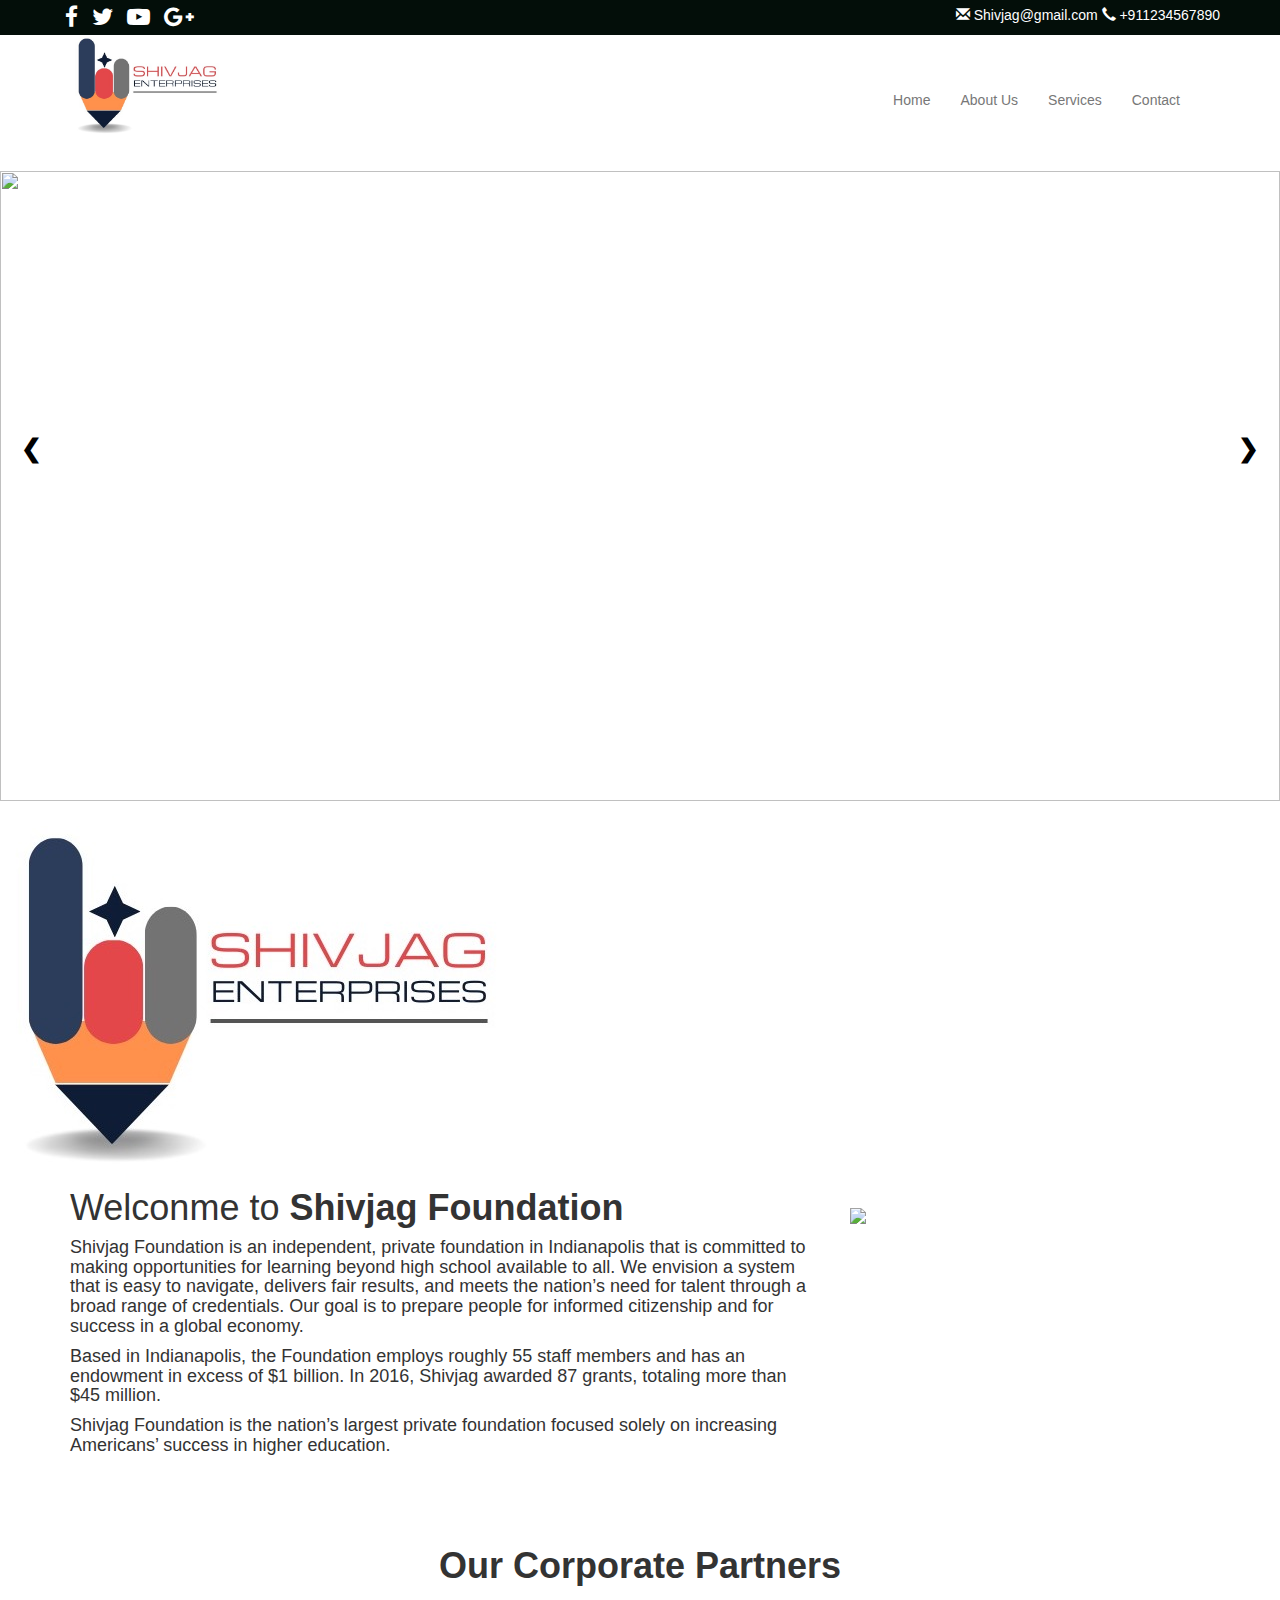
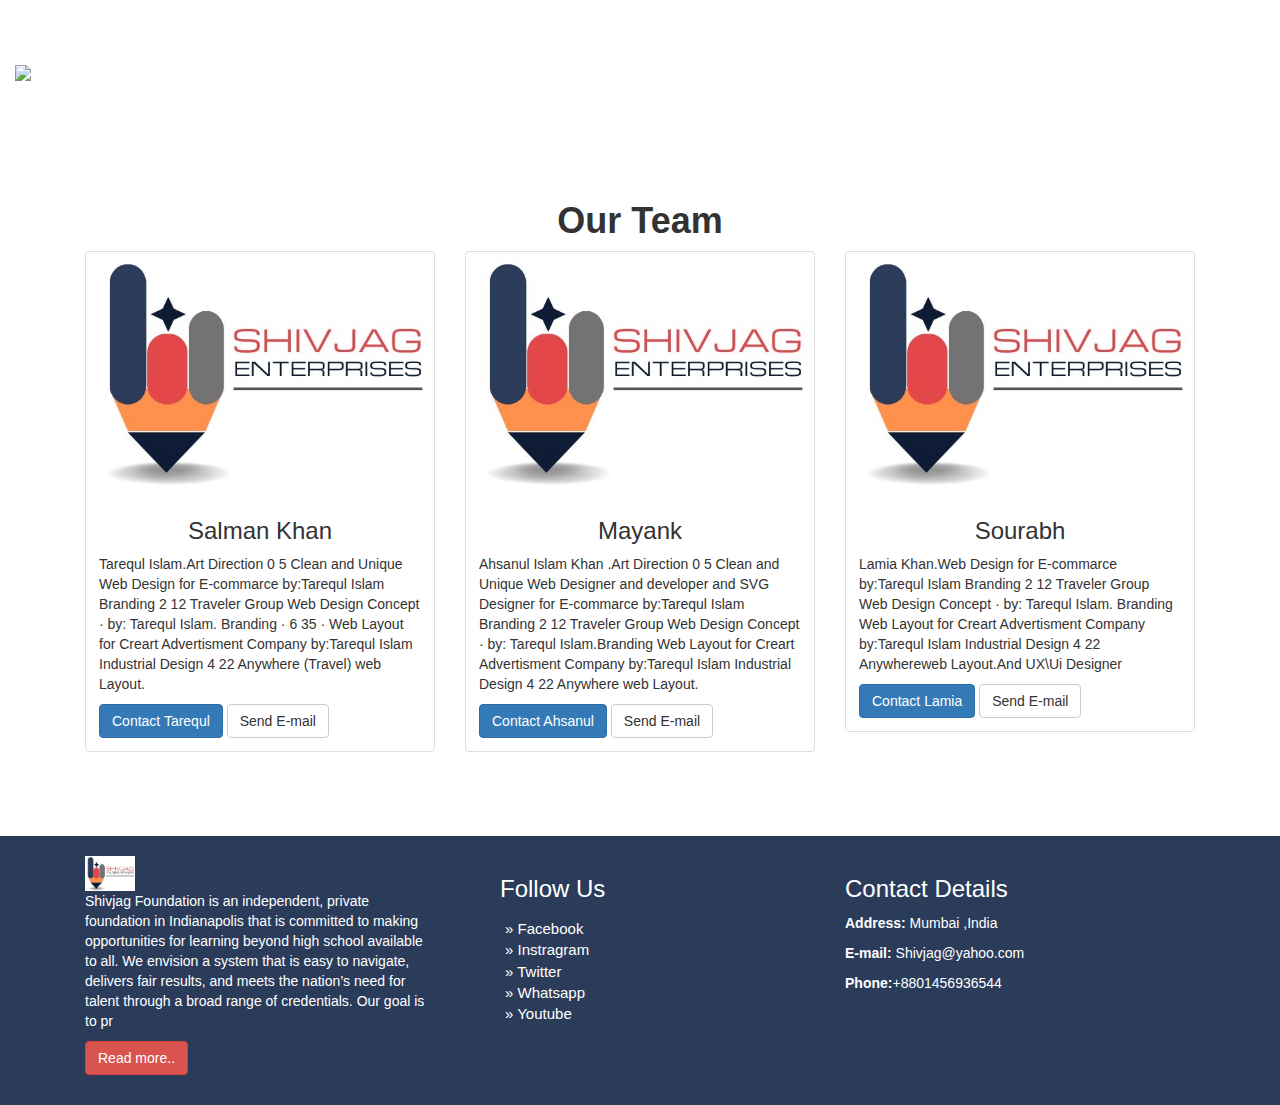
==== index.html @ 1f556911 "first commit" ====
<!DOCTYPE html>
<lang="en">

    <head>


        <title>Shivjag</title>
        <meta charset="utf-8">
        <meta name="viewport" content="width=device-width, initial-scale=1">
        <link rel="stylesheet" href="https://maxcdn.bootstrapcdn.com/bootstrap/3.3.7/css/bootstrap.min.css">
        <script src="https://ajax.googleapis.com/ajax/libs/jquery/3.3.1/jquery.min.js"></script>
        <script src="https://maxcdn.bootstrapcdn.com/bootstrap/3.3.7/js/bootstrap.min.js"></script>

        <link rel="stylesheet" type="text/css"
            href="https://cdnjs.cloudflare.com/ajax/libs/font-awesome/4.6.3/css/font-awesome.min.css">

        <link rel="stylesheet" href="/index.css">
        <!-- Black Header-->
        <div class="container-fluid top_bar">
            <div class="container">
                <div class="row">

                    <div class="col-sm-3 social-icons">
                        <a href="#" class="social-icons"> <i class="fa fa-facebook"
                                style="font-size: 23px; color: #fff;"></i></a>
                        <a href="#" class="social-icons"> <i class="fa fa-twitter"
                                style="font-size: 23px; color: #fff;"></i></a>
                        <a href="#" class="social-icons"> <i class="fa fa-youtube-play"
                                style="font-size: 23px; color: #fff;"></i></a>
                        <a href="#" class="social-icons"> <i class="fa fa-google-plus"
                                style="font-size: 23px; color: #fff;"></i></a>
                    </div>



                    <div class="col-sm-9 text-right contact_info">
                        <span class="glyphicon glyphicon-envelope"></span> Shivjag@gmail.com
                        <span class="glyphicon glyphicon-earphone"></span> +911234567890


                    </div>

                </div>
            </div>
        </div>
        <!-- END Of Black Header-->

        <!-- Logo and Navigation Bar -->


        <div class="container">
            <div class="row">
                <div class="col-sm-5">
                    <a href="/">
                        <img width="150" height="100" src="/logo.jpeg" style="cursor:pointer;">

                    </a>

                </div>
                <div class="col-sm-7 mymenu">

                    <nav class="navbar navbar-default">

                        <div class="navbar-header">
                            <button type="button" class="navbar-toggle" data-toggle="collapse" data-target="#mynavbar">
                                <span class="icon-bar"></span>
                                <span class="icon-bar"></span>
                                <span class="icon-bar"></span>


                            </button>
                        </div>

                        <div class="colapse navbar-collapse" id="mynavbar">
                            <!--Collapse -->

                            <ul class="nav navbar-nav pull-right">
                                <li> <a href="/">Home</a></li>
                                <li> <a href="/about.html">About Us</a></li>
                                <li> <a href="/services.html">Services</a></li>
                                <li> <a href="/contact.html">Contact</a></li>
                            </ul>
                        </div> <!-- End of Collapse-->
                    </nav>
                </div>
            </div>
        </div>

        <!--End of Logo and Navigation Bar  -->

        <div class="slide-container">
            <div class="slide">
                <img src="https://images.ctfassets.net/uha7v3hw004j/2MaFGadRc85uAlvMIzrAAG/b84c00ee4b002e33d108c28dc5695fbb/PrintVSDigital_cover.jpg?w=800&q=100"
                    alt="" />
            </div>
            <div class="slide">
                <img src="https://www.techtic.com/wp-content/uploads/2013/10/Digital-vs-Print-Media.jpg" alt="" />
            </div>

            <div class="slide">
                <img src="https://ft1144enterpriserefresh-live-6f40ccdb87-204609e.aldryn-media.io/filer_public_thumbnails/filer_public/16/5d/165d9fb8-2850-4300-8e23-f77a129a67a4/print_vs_digital_transformation.jpg__1200x630_q90_crop_subsampling-2_upscale.jpg"
                    alt="" />
            </div>
            <div class="slide">
                <img src="https://springmonster.com/wp-content/uploads/2021/05/image-10-1024x594.png" alt="" />
            </div>
            <div class=" slide">
                <img src="https://img.freepik.com/premium-vector/print-polygraphy-industry-concept-printing-house-production-process_341509-512.jpg"
                    alt="" />
            </div>
            <span class="arrow prev" onclick=show(-1)> &#10094 </span>
            <span class="arrow next" onclick=show(1)> &#10095 </span>
        </div>



        <!--Image Section -->
        <div class="container-fluid">
            <div class="row">
                <img src="/logo.jpeg" class="img-responsive">
            </div>
        </div> <!-- End Of Image Section-->







        <!-- Content Area-->

        <div class="container">
            <div class="row">
                <div class="col-sm-8">
                    <h1>Welconme to <b>Shivjag Foundation</b></h1>

                    <h4>
                        <p>Shivjag Foundation is an independent, private foundation in Indianapolis that is committed to
                            making opportunities for learning beyond high school available to all. We envision a system
                            that is easy to navigate, delivers fair results, and meets the nation’s need for talent
                            through a broad range of credentials. Our goal is to prepare people for informed citizenship
                            and for success in a global economy.</p>

                        <p>Based in Indianapolis, the Foundation employs roughly 55 staff members and has an endowment
                            in excess of $1 billion. In 2016, Shivjag awarded 87 grants, totaling more than $45 million.
                        </p>

                        <p> Shivjag Foundation is the nation’s largest private foundation focused solely on increasing
                            Americans’ success in higher education.</p>
                    </h4>
                </div>


                <div class="col-sm-4">
                    <img src="https://www.crownconnect.com/assets/straighttalk1-2.jpg" class="img-responsive conpic">
                </div>

            </div>
        </div>

        <!-- End OF Content Area-->









        <!-- Content area 2-->

        <div class="container-fluid">
            <h1 class="text"><b>Our Corporate Partners</b></h1>
            <img src="http://www.black-iz.com/photos/logo-inexterior.jpg" class="img-responsive conpic2">
        </div>

        <!-- END oF  Content area 2-->





        <!-- Our Team -->


        <div class="container" style="margin-top: 100px;">
            <h1 class="text-center"><b>Our Team</b></h1>


            <div class="col-sm-4">
                <div class="thumbnail">
                    <img src="/logo.jpeg" class="img-responsive">
                    <div class="caption">
                        <h3 class="text-center">Salman Khan</h3>
                        <p>Tarequl Islam.Art Direction 0 5 Clean and Unique Web Design for E-commarce by:Tarequl Islam
                            Branding 2 12 Traveler Group Web Design Concept · by: Tarequl Islam. Branding · 6 35 · Web
                            Layout for Creart Advertisment Company by:Tarequl Islam Industrial Design 4 22 Anywhere
                            (Travel) web Layout.</p>
                        <a href="#" class="btn btn-primary">Contact Tarequl</a> <a href="#" class="btn btn-default">Send
                            E-mail</a>
                    </div>

                </div>
            </div>




            <div class="col-sm-4">
                <div class="thumbnail">
                    <img src="/logo.jpeg" class="img-responsive">
                    <div class="caption">
                        <h3 class="text-center">Mayank</h3>
                        <p>Ahsanul Islam Khan .Art Direction 0 5 Clean and Unique Web Designer and developer and SVG
                            Designer for E-commarce by:Tarequl Islam Branding 2 12 Traveler Group Web Design Concept ·
                            by: Tarequl Islam.Branding Web Layout for Creart Advertisment Company by:Tarequl Islam
                            Industrial Design 4 22 Anywhere web Layout.</p>
                        <a href="#" class="btn btn-primary">Contact Ahsanul </a> <a href="#"
                            class="btn btn-default">Send E-mail</a>
                    </div>

                </div>
            </div>



            <div class="col-sm-4">
                <div class="thumbnail">
                    <img src="/logo.jpeg" class="img-responsive">
                    <div class="caption">
                        <h3 class="text-center">Sourabh</h3>
                        <p>Lamia Khan.Web Design for E-commarce by:Tarequl Islam Branding 2 12 Traveler Group Web Design
                            Concept · by: Tarequl Islam. Branding Web Layout for Creart Advertisment Company by:Tarequl
                            Islam Industrial Design 4 22 Anywhereweb Layout.And UX\Ui Designer</p>
                        <a href="#" class="btn btn-primary">Contact Lamia </a> <a href="#" class="btn btn-default">Send
                            E-mail</a>
                    </div>

                </div>
            </div>








        </div>


        <!--  END OF Our Team -->









        <!--Footer-->



        <div class="container-fluid footer" style="margin-top: 5%">

            <div class="container">
                <div class="col-sm-4">
                    <img width="50" src="/logo.jpeg" class="img-responsive">
                    <p>Shivjag Foundation is an independent, private foundation in Indianapolis that is committed to
                        making opportunities for learning beyond high school available to all. We envision a system that
                        is easy to navigate, delivers fair results, and meets the nation’s need for talent through a
                        broad range of credentials. Our goal is to pr</p>

                    <p><a href="#" class="btn btn-danger">Read more..</a></p>
                </div>

                <div class="col-sm-4">

                    <h3 style="margin-left: 10%;">Follow Us </h3>
                    <ul>

                        <li><a href="">&raquo; Facebook </a></li>

                        <li><a href="">&raquo; Instragram </a></li>

                        <li><a href="">&raquo; Twitter</a></li>

                        <li><a href="">&raquo; Whatsapp</a></li>

                        <li><a href="">&raquo; Youtube</a></li>
                    </ul>
                </div>

                <div class="col-sm-4">
                    <h3>Contact Details</h3>
                    <p><strong>Address:</strong> Mumbai ,India</p>

                    <p><strong>E-mail:</strong> Shivjag@yahoo.com</p>

                    <p><strong>Phone:</strong>+8801456936544</p>

                </div>

            </div>

        </div>




        <!-- END OF Footer-->


        </body>
        <script>
            let flag = 0;
            slideshow(flag);
            //initially for 0 index image

            function show(x) {
                flag += x;
                slideshow(flag);
            }

            function slideshow(num) {
                let slides = document.getElementsByClassName("slide");
                // console.log(slides);
                //sabko hide kiya
                for (let i of slides) {
                    i.style.display = "none";
                }

                //pluswale me num =4 jabki slides 0,1,2,3
                if (num == slides.length) {
                    flag = 0;
                    num = 0;
                }
                if (num < 0) {
                    num = slides.length - 1;
                    flag = slides.length - 1;
                }
                slides[num].style.display = "block";
            }

            setInterval(() => {
                show(1);
            }, 3000);
        </script>

        </html>
---- index.css ----
.top_bar {
	background: #030e09;
}
.social-icons {
	padding: 5px;
}
.contact_info {
	color: #fff;
	padding: 5px;
}

.mymenu {
	margin-top: 40px;
}

.mymenu .navbar-default {
	background: none;
	border: none;
}

.mymenu .navbar-nav li a:hover {
	background: #2b3c5b;
	color: #fff;
}
.conpic {
	margin-top: 40px;
}
.conpic2 {
	margin-top: 80px;
}

.text {
	text-align: center;
	margin-top: 80px;
	box-sizing: border-box;
}

.footer {
	background: #2b3c5b;
	padding: 20px 0;
}

.footer {
	color: #fff;
}

.footer p {
	color: #fff;
}

.footer ul {
	list-style: none;
	padding-top: 5px;
}

.footer ul li a {
	color: #fff;
	font-size: 15px;
}
@media (max-width: 1200px) {
	.mymenu .pull-right {
		float: none !important;
	}
}

.slide-container {
	margin-top: 2%;
	margin-bottom: 2%;
	position: relative;
	width: 100%;
}

.slide img {
	width: 100%;
}
.arrow {
	cursor: pointer;
	position: absolute;
	top: 40%;
	color: black;
	background-color: rgba(255, 255, 255, 0.505);
	padding: 8px 20px;
	border-radius: 50%;
	font-size: 25px;
	font-weight: bold;
}

.next {
	right: 1px;
}
.prev {
	left: 1px;
}

.slide {
	display: none;
}

.slide > img {
	width: 100vw;
	height: 70vh;
}
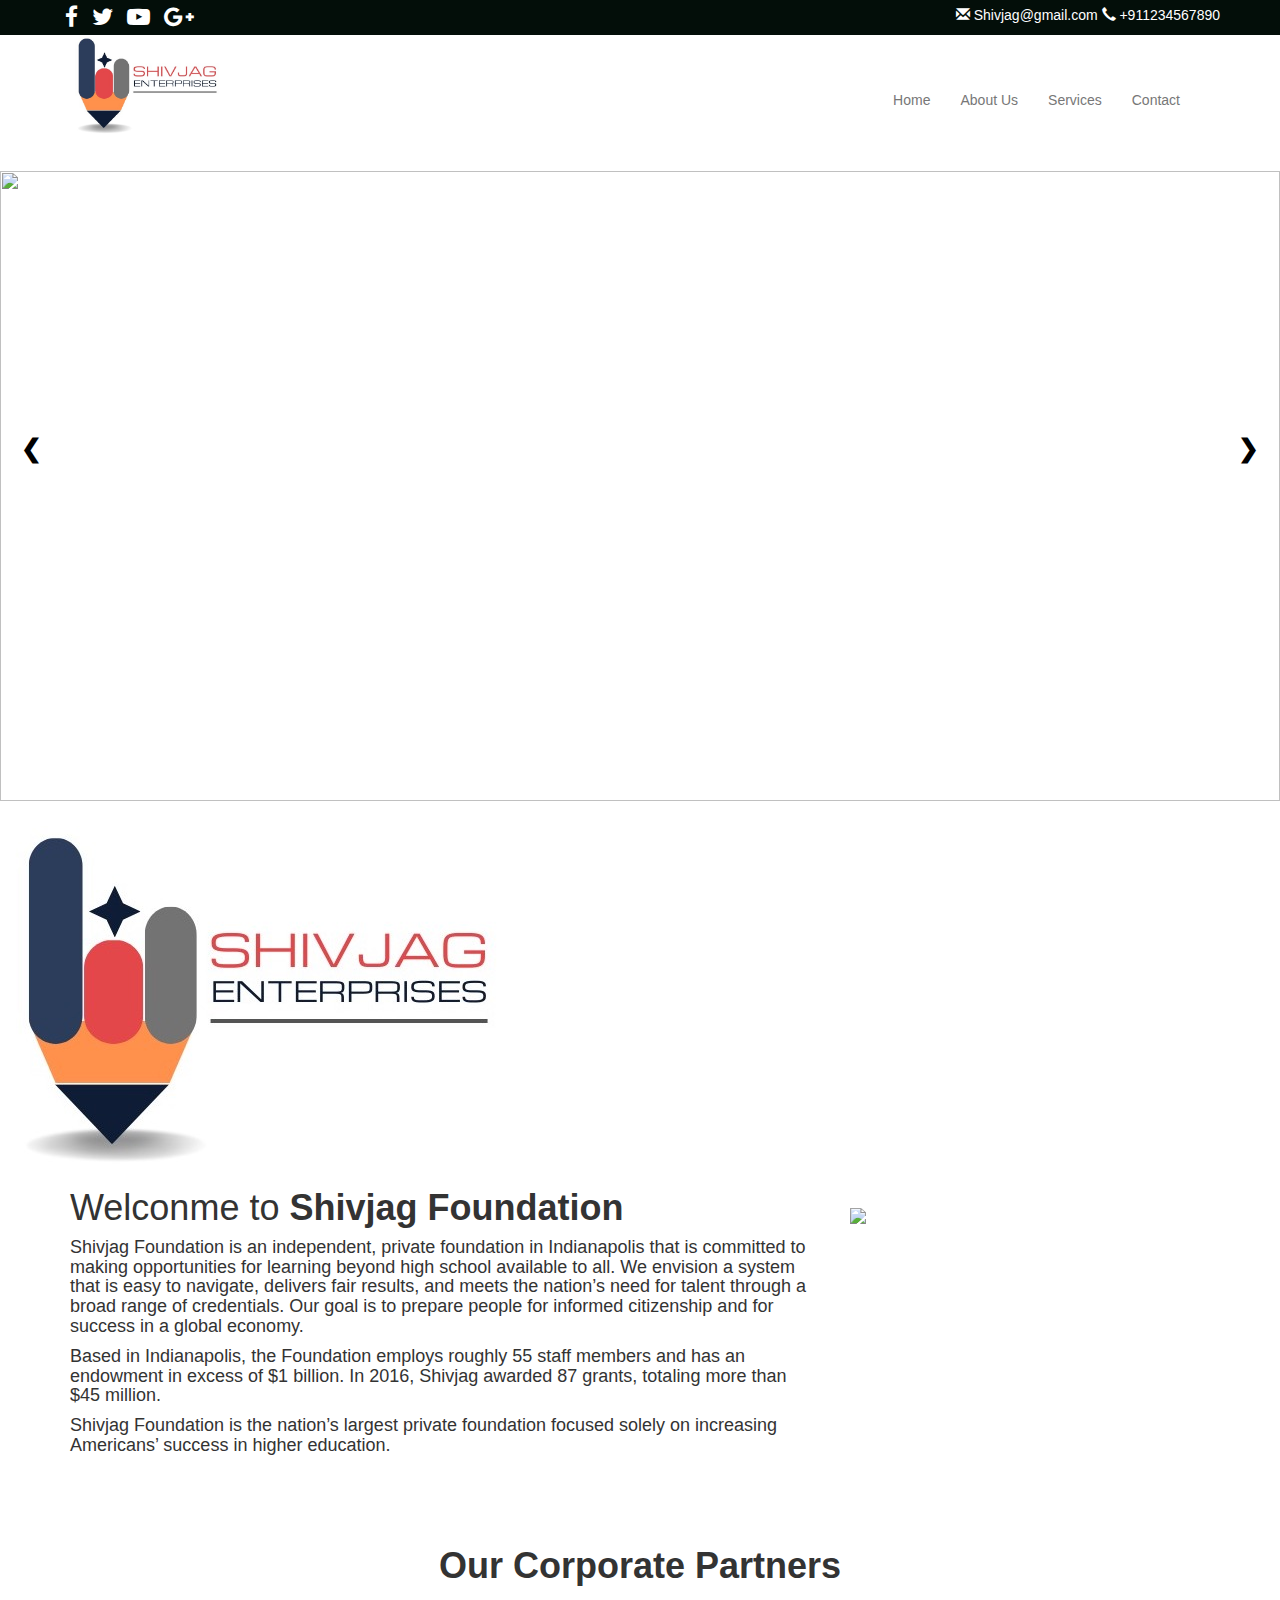
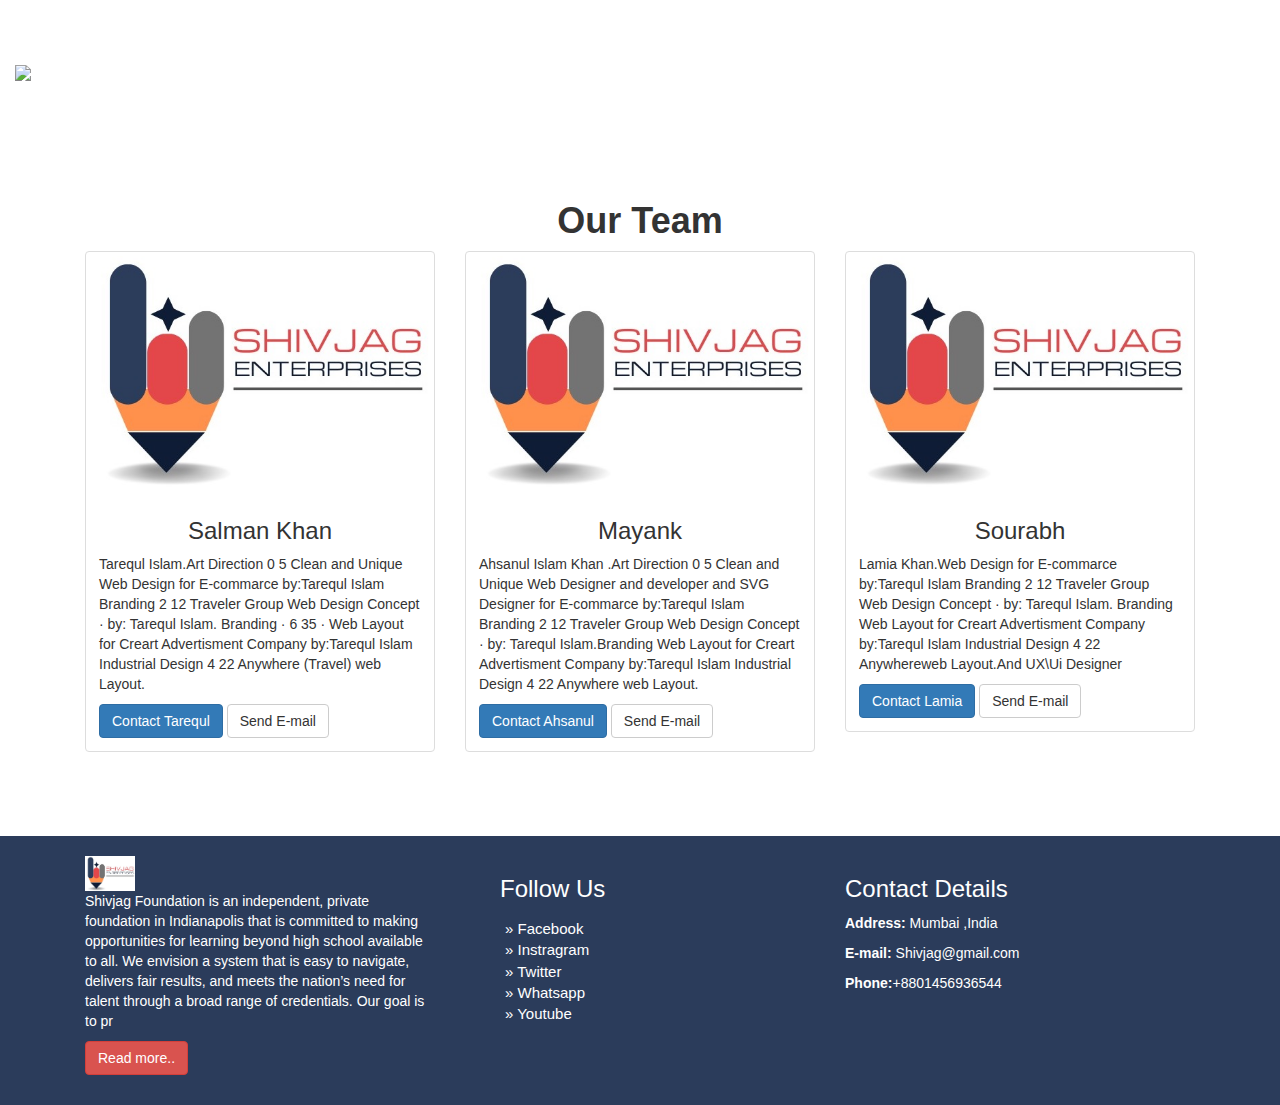
==== commit 957ea3eb: "c" ====
--- a/index.html
+++ b/index.html
@@ -2,8 +2,6 @@
 <lang="en">
 
     <head>
-
-
         <title>Shivjag</title>
         <meta charset="utf-8">
         <meta name="viewport" content="width=device-width, initial-scale=1">
@@ -15,6 +13,9 @@
             href="https://cdnjs.cloudflare.com/ajax/libs/font-awesome/4.6.3/css/font-awesome.min.css">
 
         <link rel="stylesheet" href="/index.css">
+
+    <body>
+
         <!-- Black Header-->
         <div class="container-fluid top_bar">
             <div class="container">
@@ -52,7 +53,7 @@
             <div class="row">
                 <div class="col-sm-5">
                     <a href="/">
-                        <img width="150" height="100" src="/logo.jpeg" style="cursor:pointer;">
+                        <img class="nav_logo" width="150" height="100" src="/logo.jpeg" style="cursor:pointer;">
 
                     </a>
 
@@ -298,7 +299,7 @@
                     <h3>Contact Details</h3>
                     <p><strong>Address:</strong> Mumbai ,India</p>
 
-                    <p><strong>E-mail:</strong> Shivjag@yahoo.com</p>
+                    <p><strong>E-mail:</strong> Shivjag@gmail.com</p>
 
                     <p><strong>Phone:</strong>+8801456936544</p>
 
@@ -314,40 +315,40 @@
         <!-- END OF Footer-->
 
 
-        </body>
-        <script>
-            let flag = 0;
+    </body>
+    <script>
+        let flag = 0;
+        slideshow(flag);
+        //initially for 0 index image
+
+        function show(x) {
+            flag += x;
             slideshow(flag);
-            //initially for 0 index image
-
-            function show(x) {
-                flag += x;
-                slideshow(flag);
+        }
+
+        function slideshow(num) {
+            let slides = document.getElementsByClassName("slide");
+            // console.log(slides);
+            //sabko hide kiya
+            for (let i of slides) {
+                i.style.display = "none";
             }
 
-            function slideshow(num) {
-                let slides = document.getElementsByClassName("slide");
-                // console.log(slides);
-                //sabko hide kiya
-                for (let i of slides) {
-                    i.style.display = "none";
-                }
-
-                //pluswale me num =4 jabki slides 0,1,2,3
-                if (num == slides.length) {
-                    flag = 0;
-                    num = 0;
-                }
-                if (num < 0) {
-                    num = slides.length - 1;
-                    flag = slides.length - 1;
-                }
-                slides[num].style.display = "block";
+            //pluswale me num =4 jabki slides 0,1,2,3
+            if (num == slides.length) {
+                flag = 0;
+                num = 0;
             }
-
-            setInterval(() => {
-                show(1);
-            }, 3000);
-        </script>
-
-        </html>+            if (num < 0) {
+                num = slides.length - 1;
+                flag = slides.length - 1;
+            }
+            slides[num].style.display = "block";
+        }
+
+        setInterval(() => {
+            show(1);
+        }, 3000);
+    </script>
+
+    </html>--- a/index.css
+++ b/index.css
@@ -57,11 +57,6 @@
 	color: #fff;
 	font-size: 15px;
 }
-@media (max-width: 1200px) {
-	.mymenu .pull-right {
-		float: none !important;
-	}
-}
 
 .slide-container {
 	margin-top: 2%;
@@ -100,3 +95,21 @@
 	width: 100vw;
 	height: 70vh;
 }
+
+@media (max-width: 1200px) {
+	.mymenu .pull-right {
+		float: none !important;
+	}
+	.navbar-collapse {
+		display: none;
+	}
+	.nav_logo {
+		display: block;
+		margin-left: auto;
+		margin-right: auto;
+	}
+	.slide > img {
+		width: 100vw;
+		height: 40vh;
+	}
+}
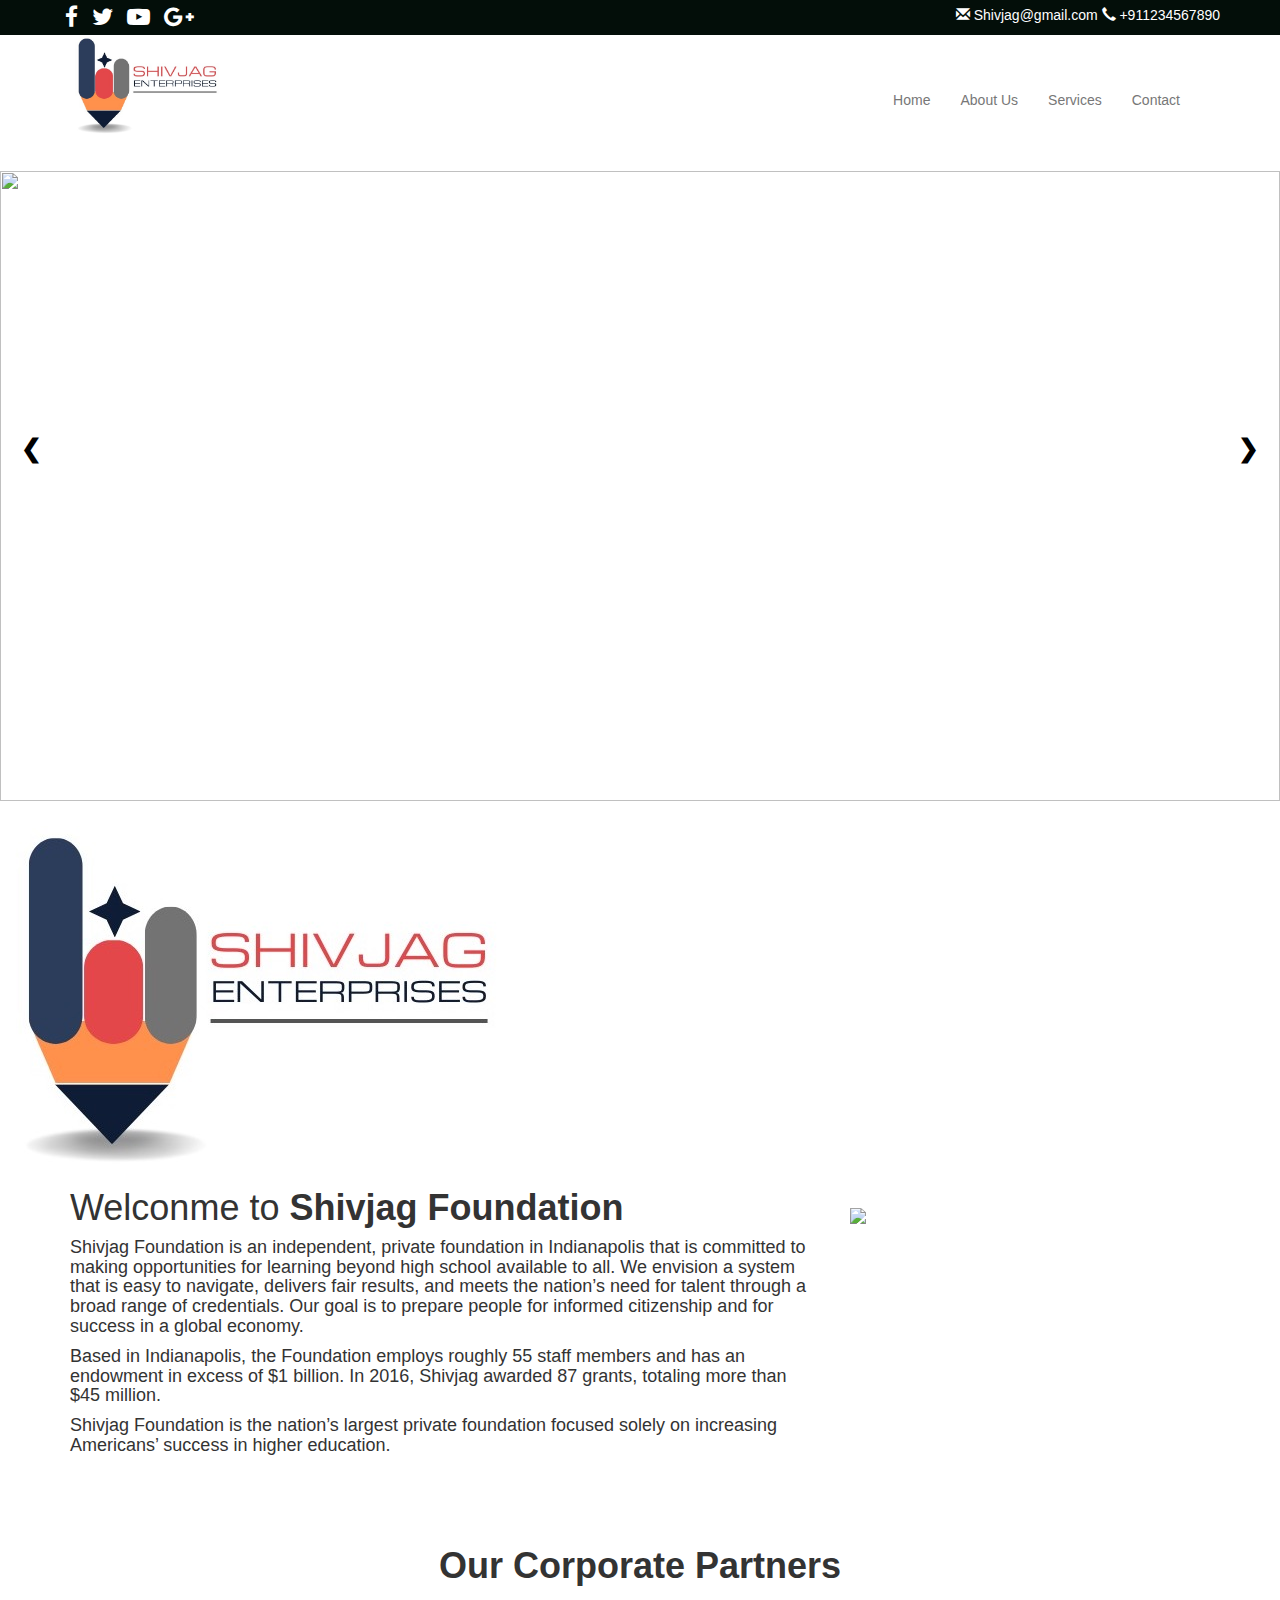
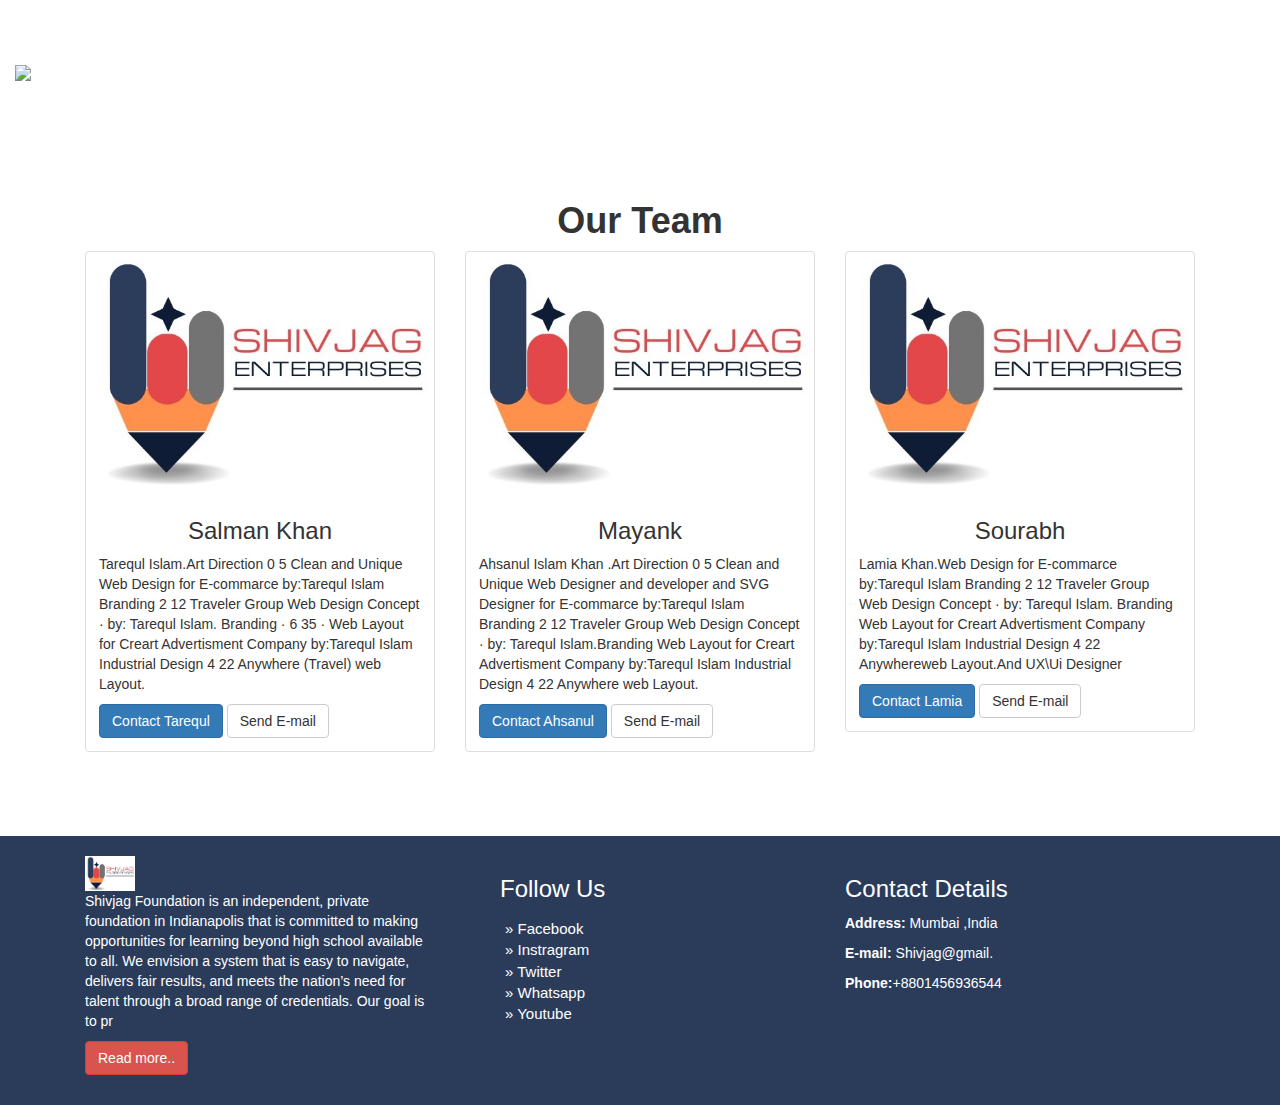
==== commit fc5377d3: "frontend amost done" ====
--- a/index.html
+++ b/index.html
@@ -299,7 +299,7 @@
                     <h3>Contact Details</h3>
                     <p><strong>Address:</strong> Mumbai ,India</p>
 
-                    <p><strong>E-mail:</strong> Shivjag@gmail.com</p>
+                    <p><strong>E-mail:</strong> Shivjag@gmail.</p>
 
                     <p><strong>Phone:</strong>+8801456936544</p>
 
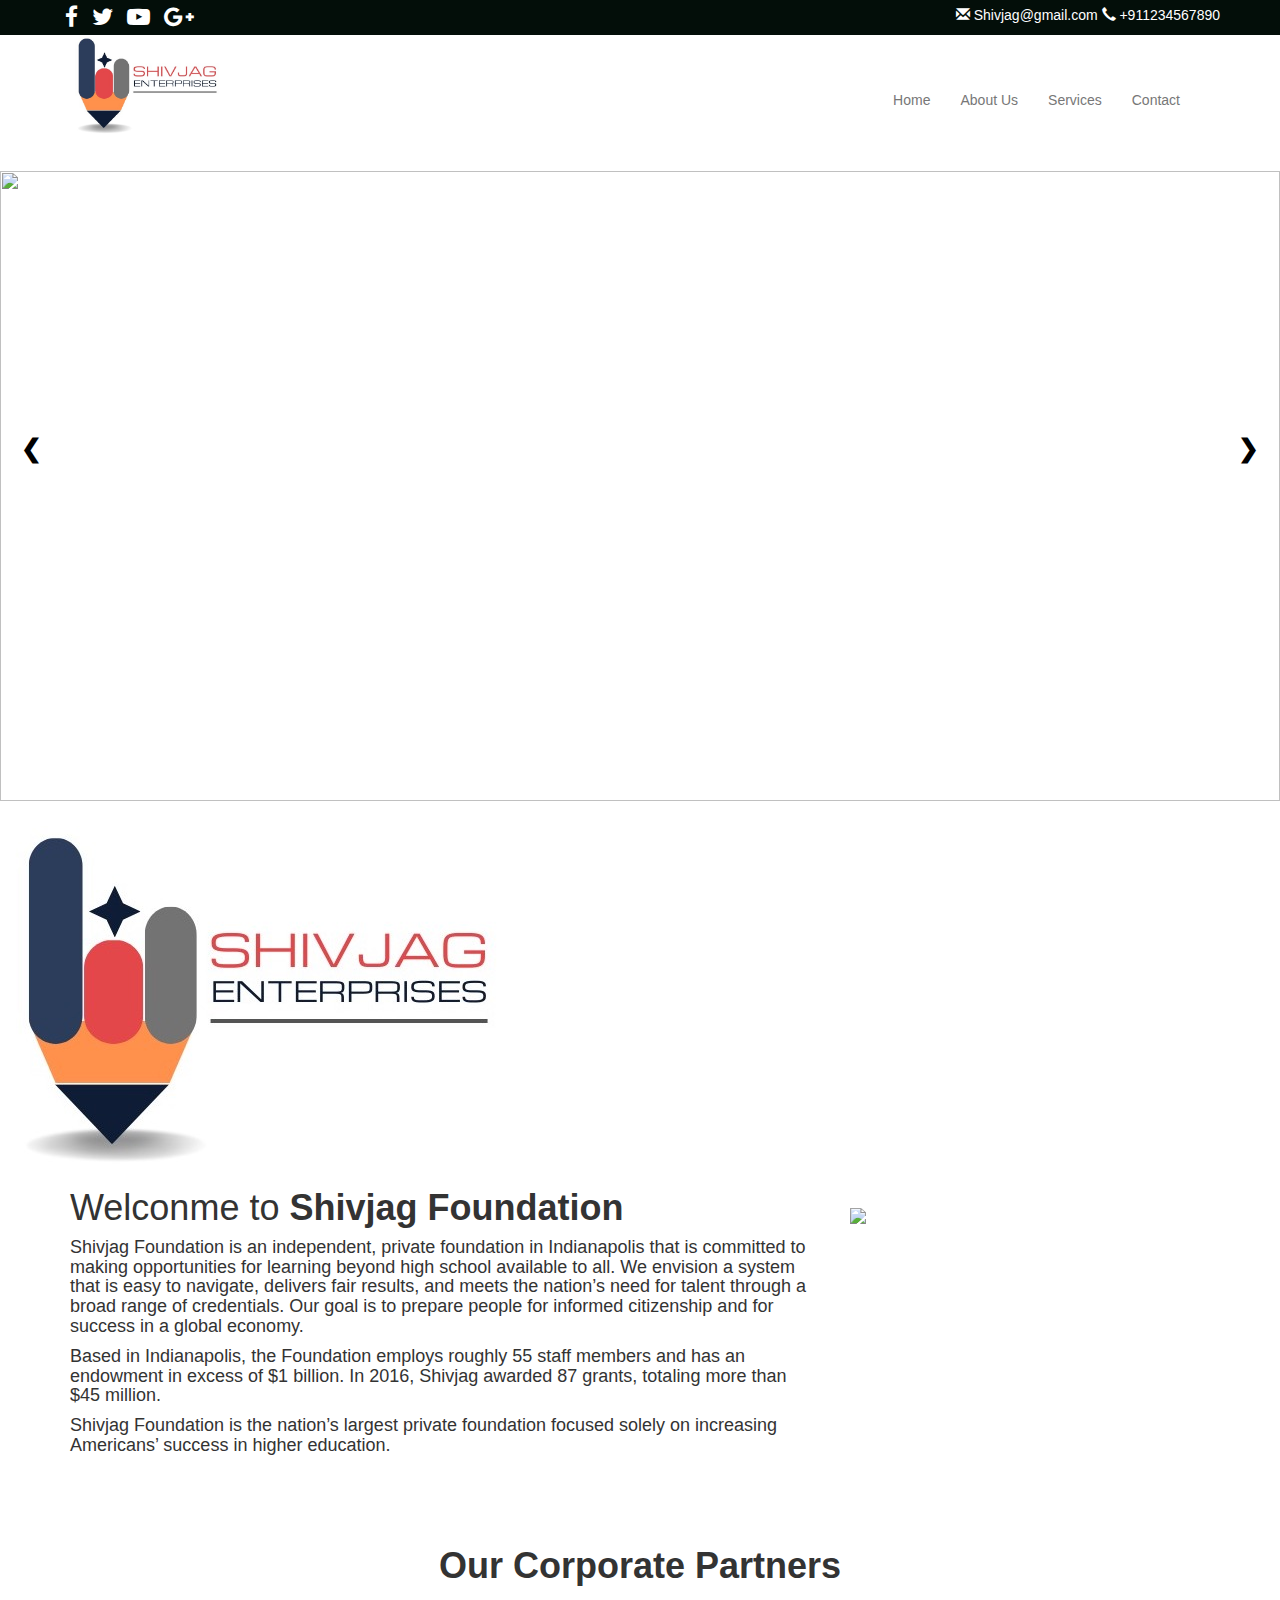
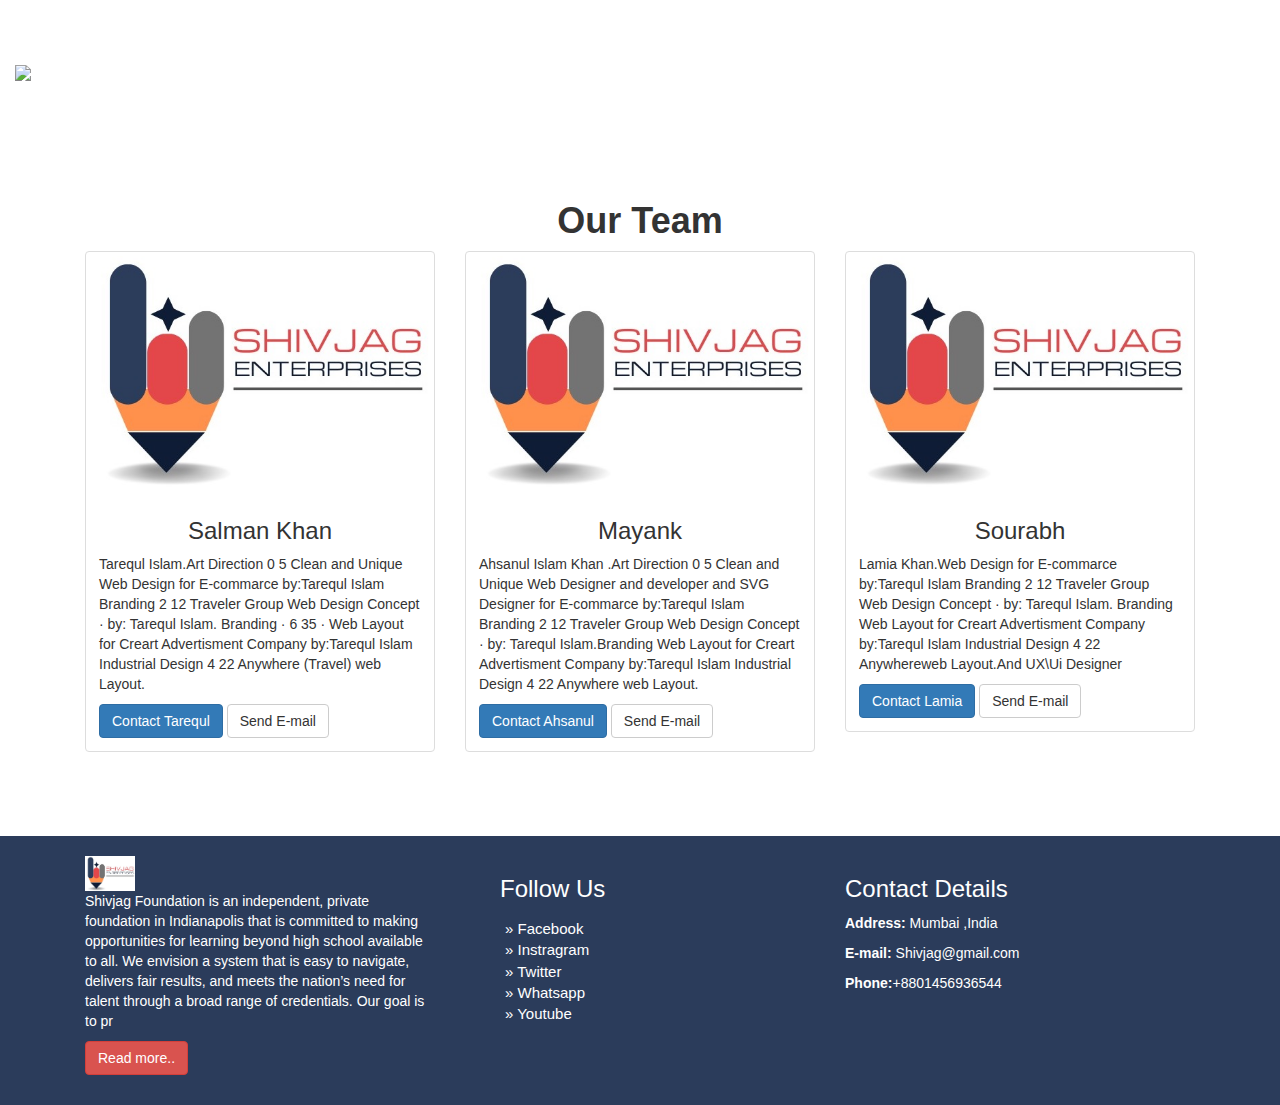
==== commit 0432c33c: "s" ====
--- a/index.html
+++ b/index.html
@@ -299,7 +299,7 @@
                     <h3>Contact Details</h3>
                     <p><strong>Address:</strong> Mumbai ,India</p>
 
-                    <p><strong>E-mail:</strong> Shivjag@gmail.</p>
+                    <p><strong>E-mail:</strong> Shivjag@gmail.com</p>
 
                     <p><strong>Phone:</strong>+8801456936544</p>
 
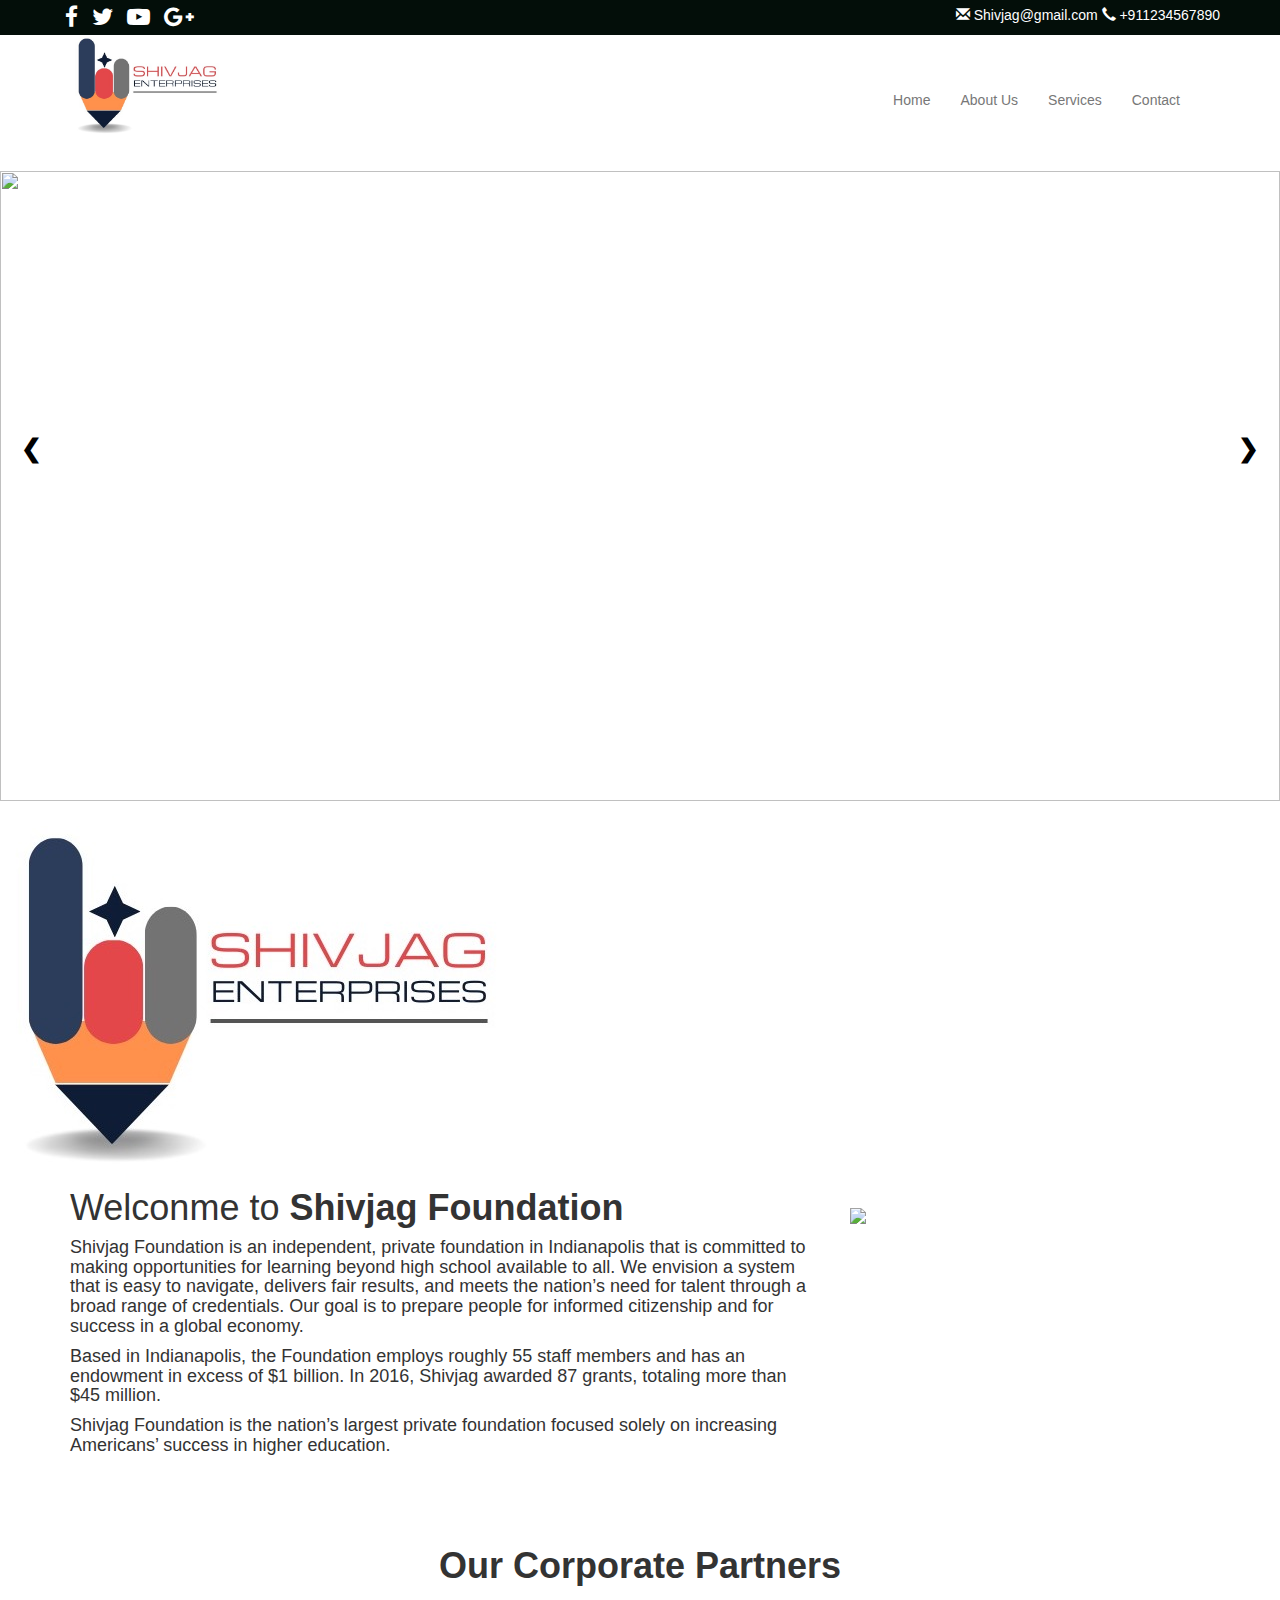
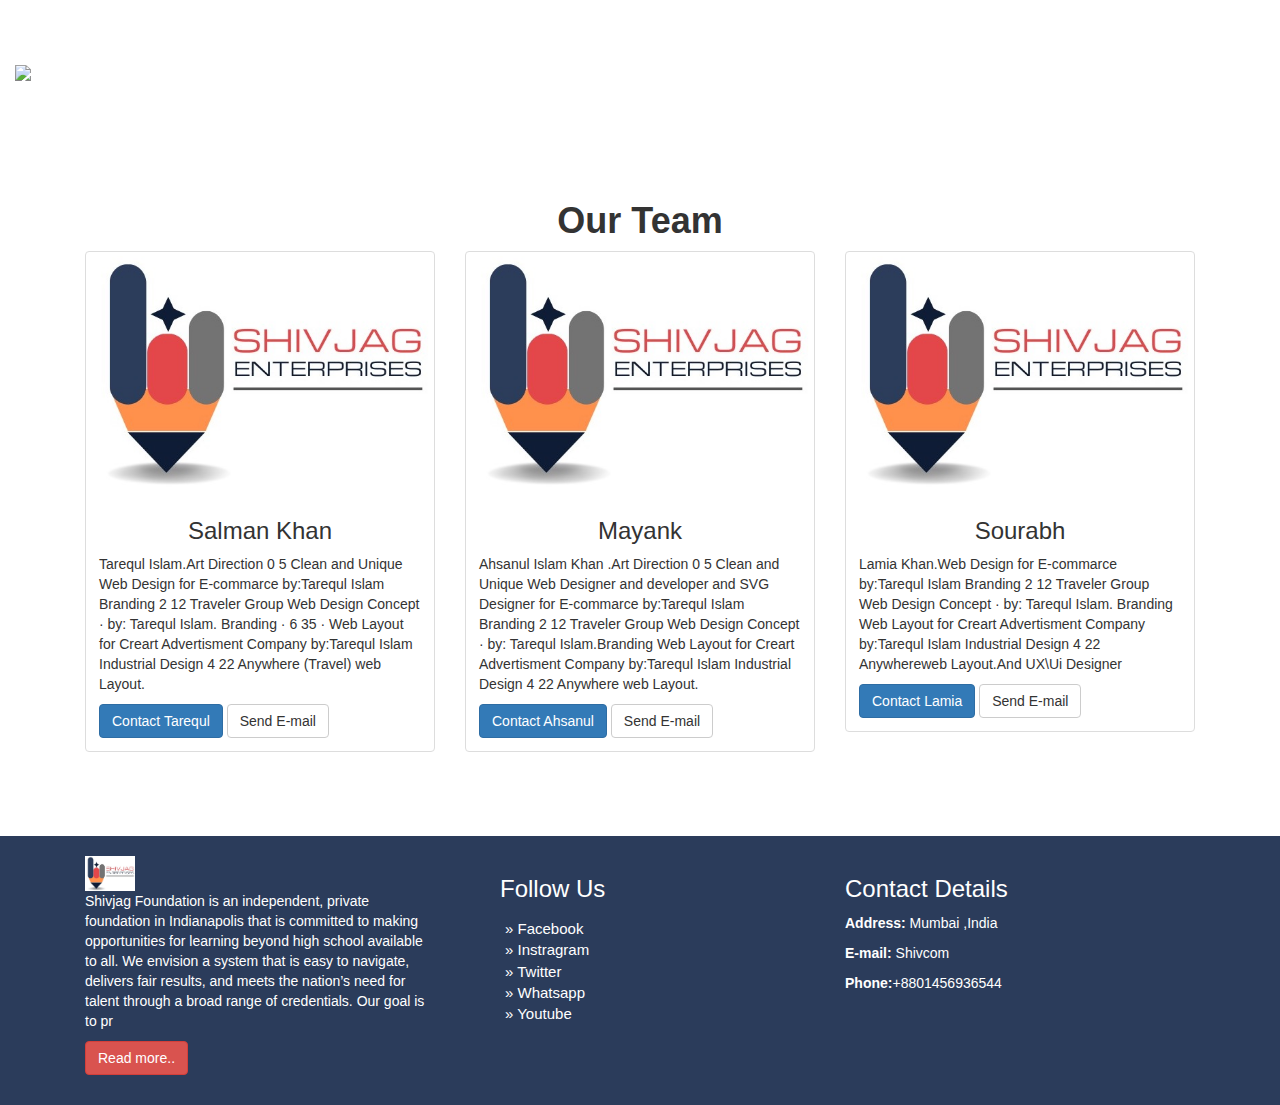
==== commit a85d63f0: "s" ====
--- a/index.html
+++ b/index.html
@@ -299,7 +299,7 @@
                     <h3>Contact Details</h3>
                     <p><strong>Address:</strong> Mumbai ,India</p>
 
-                    <p><strong>E-mail:</strong> Shivjag@gmail.com</p>
+                    <p><strong>E-mail:</strong> Shivcom</p>
 
                     <p><strong>Phone:</strong>+8801456936544</p>
 
